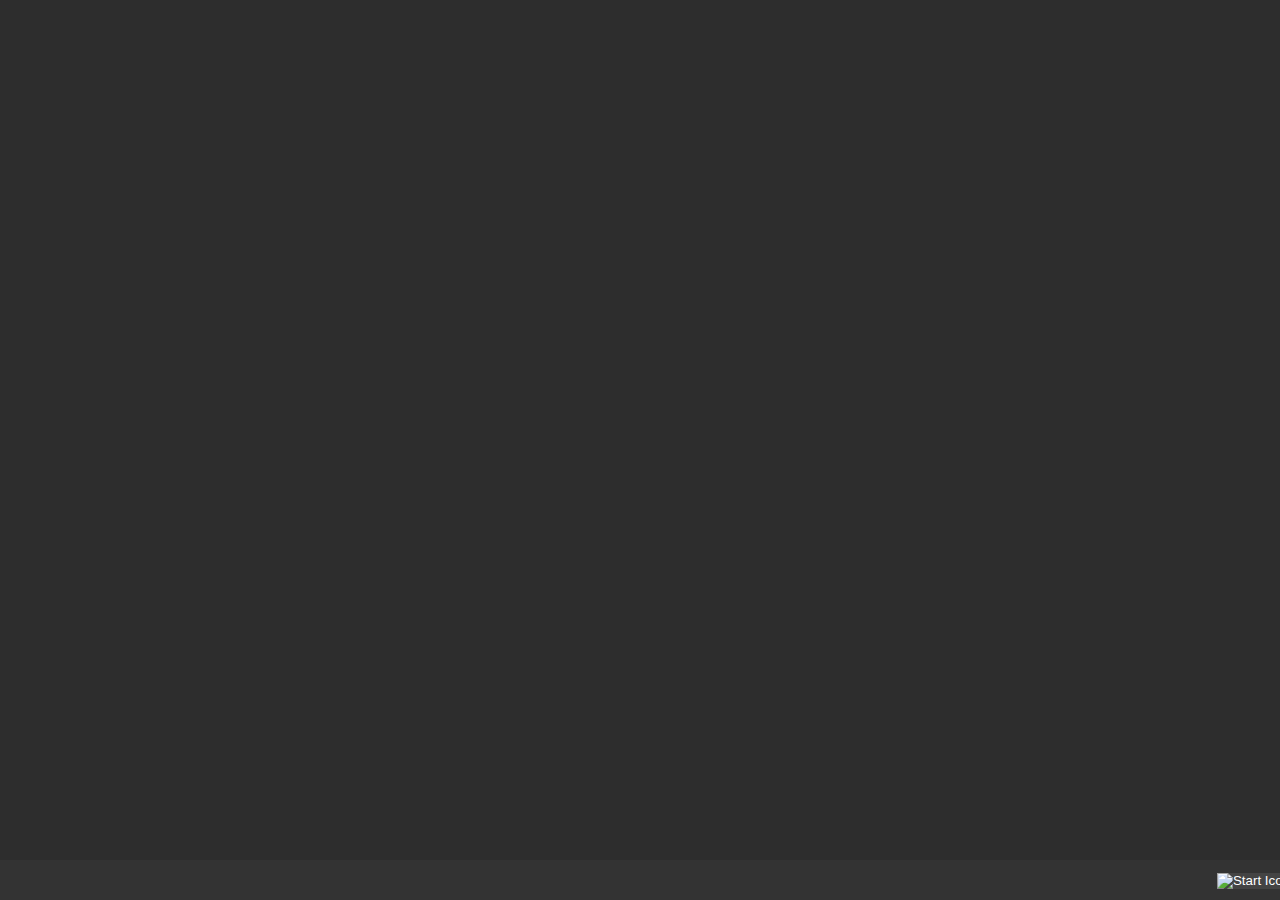
==== index.html @ 70d45258 "Update index.html" ====
<!DOCTYPE html>
<html lang="en">
<head>
  <meta charset="UTF-8">
  <meta name="viewport" content="width=device-width, initial-scale=1.0">
  <title>Virexium Project Prototype</title>
  <style>
    body {
      font-family: Arial, sans-serif;
      margin: 0;
      padding: 0;
      background-color: #2d2d2d;
    }

    #taskbar {
      position: fixed;
      bottom: 0;
      left: 0;
      width: 100%;
      background-color: #333;
      height: 40px;
      display: flex;
      justify-content: flex-end;
      align-items: center;
      padding: 0 10px;
    }

    #taskbar button {
      background-color: #444;
      color: white;
      padding: 8px;
      border: none;
      cursor: pointer;
    }

    #taskbar button:hover {
      background-color: #555;
    }

    #taskbar-right button {
      padding: 0;
    }

    #taskbar-right img {
      width: 24px;
      height: 24px;
    }

    .start-menu {
      position: fixed;
      bottom: 50px;
      right: 10px;
      background-color: #444;
      border: 1px solid #222;
      width: 150px;
      padding: 10px;
      z-index: 999;
      border-radius: 5px;
    }

    .start-menu ul {
      list-style: none;
      padding: 0;
      margin: 0;
    }

    .start-menu li {
      margin-bottom: 10px;
    }

    .start-menu li button {
      background-color: #333;
      color: white;
      border: none;
      width: 100%;
      padding: 10px;
      cursor: pointer;
    }

    .start-menu li button:hover {
      background-color: #555;
    }

    .window {
      width: 400px;
      height: 300px;
      background-color: white;
      border: 2px solid #333;
      position: absolute;
      top: 100px;
      left: 50%;
      transform: translateX(-50%);
      box-shadow: 0px 0px 10px rgba(0, 0, 0, 0.2);
    }

    .window-header {
      background-color: #444;
      color: white;
      padding: 10px;
      cursor: move;
      display: flex;
      justify-content: space-between;
      align-items: center;
    }

    .window-content {
      padding: 10px;
      overflow-y: auto;
    }

    .close-btn {
      background: none;
      color: white;
      border: none;
      cursor: pointer;
    }

    .close-btn:hover {
      color: red;
    }
  </style>
</head>
<body>
  <div id="taskbar">
    <div id="taskbar-left">
      <!-- Empty, the start button is now on the right -->
    </div>
    <div id="taskbar-right">
      <button id="startBtn">
        <img src="your-imgur-link-here" alt="Start Icon" id="startIcon">
      </button>
    </div>
  </div>
  
  <div id="startMenu" class="start-menu" style="display: none;">
    <ul>
      <li><button id="openTaskManager">Task Manager</button></li>
    </ul>
  </div>
  
  <div id="taskManager" class="window" style="display: none;">
    <div class="window-header">
      <span>Task Manager</span>
      <button class="close-btn" onclick="closeWindow('taskManager')">X</button>
    </div>
    <div class="window-content">
      <h3>Active Services</h3>
      <ul id="servicesList">
        <!-- Services will be populated here -->
      </ul>
      <h3>Cookies</h3>
      <ul id="cookiesList">
        <!-- Cookies will be populated here -->
      </ul>
    </div>
  </div>
  
  <script>
    // Open Start Menu when clicking the start button
    document.getElementById('startBtn').addEventListener('click', () => {
      const startMenu = document.getElementById('startMenu');
      startMenu.style.display = startMenu.style.display === 'block' ? 'none' : 'block';
    });

    // Close Start Menu when clicking outside of it
    window.addEventListener('click', (e) => {
      const startMenu = document.getElementById('startMenu');
      if (!e.target.closest('#startMenu') && !e.target.closest('#startBtn')) {
        startMenu.style.display = 'none';
      }
    });

    // Open Task Manager when clicking the Task Manager button in Start Menu
    document.getElementById('openTaskManager').addEventListener('click', () => {
      openTaskManager();
      document.getElementById('startMenu').style.display = 'none'; // Close Start Menu
    });

    // Open Task Manager window
    function openTaskManager() {
      document.getElementById('taskManager').style.display = 'block';
      displayServices();
      displayCookies();
    }

    // Close window function
    function closeWindow(id) {
      document.getElementById(id).style.display = 'none';
    }

    // Display fake active services
    function displayServices() {
      const services = [
        'Service 1 - Running',
        'Service 2 - Stopped',
        'Service 3 - Running'
      ];

      const servicesList = document.getElementById('servicesList');
      servicesList.innerHTML = ''; // Clear existing list

      services.forEach(service => {
        const listItem = document.createElement('li');
        listItem.textContent = service;
        servicesList.appendChild(listItem);
      });
    }

    // Display cookies from browser
    function displayCookies() {
      const cookies = document.cookie.split(';').map(cookie => cookie.trim());
      const cookiesList = document.getElementById('cookiesList');
      cookiesList.innerHTML = ''; // Clear existing list

      if (cookies.length === 0 || cookies[0] === '') {
        cookiesList.innerHTML = '<li>No cookies found</li>';
      } else {
        cookies.forEach(cookie => {
          const listItem = document.createElement('li');
          listItem.textContent = cookie;
          cookiesList.appendChild(listItem);
        });
      }
    }

    // Changeable start button icon (from imgur)
    document.getElementById('startBtn').innerHTML = `
      <img src="your-imgur-link-here" alt="Start Icon" id="startIcon">
    `;
  </script>
</body>
</html>
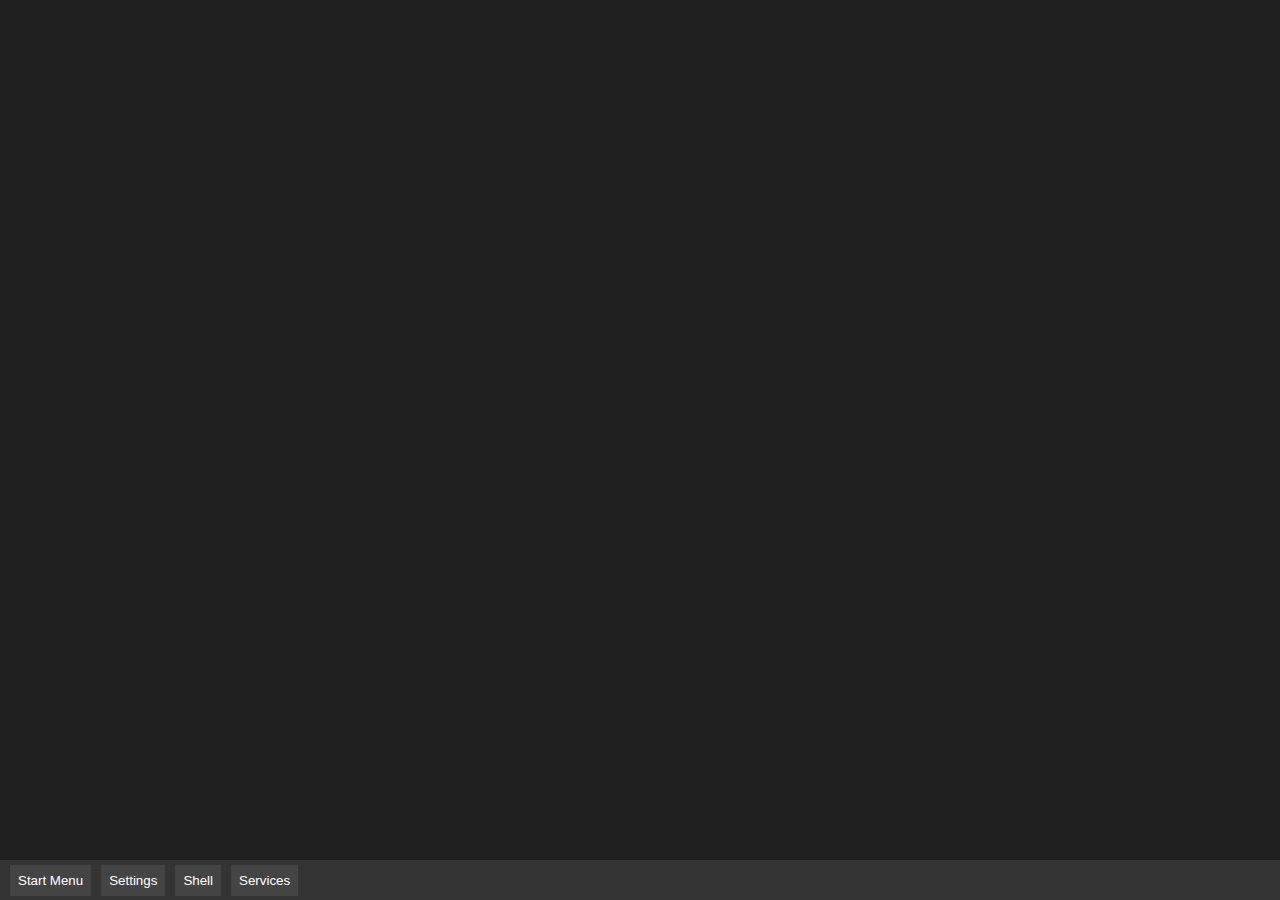
==== commit ea3e89b2: "Update index.html" ====
--- a/index.html
+++ b/index.html
@@ -9,7 +9,8 @@
       font-family: Arial, sans-serif;
       margin: 0;
       padding: 0;
-      background-color: #2d2d2d;
+      background-color: #1e1e1e;
+      color: white;
     }
 
     #taskbar {
@@ -17,10 +18,10 @@
       bottom: 0;
       left: 0;
       width: 100%;
+      height: 40px;
       background-color: #333;
-      height: 40px;
       display: flex;
-      justify-content: flex-end;
+      justify-content: flex-start;
       align-items: center;
       padding: 0 10px;
     }
@@ -30,6 +31,7 @@
       color: white;
       padding: 8px;
       border: none;
+      margin-right: 10px;
       cursor: pointer;
     }
 
@@ -37,47 +39,37 @@
       background-color: #555;
     }
 
-    #taskbar-right button {
-      padding: 0;
-    }
-
-    #taskbar-right img {
-      width: 24px;
-      height: 24px;
-    }
-
-    .start-menu {
-      position: fixed;
+    #startMenu {
+      display: none;
+      position: absolute;
       bottom: 50px;
-      right: 10px;
-      background-color: #444;
-      border: 1px solid #222;
+      left: 10px;
+      background-color: #444;
+      padding: 10px;
+      border-radius: 5px;
       width: 150px;
-      padding: 10px;
-      z-index: 999;
-      border-radius: 5px;
-    }
-
-    .start-menu ul {
+    }
+
+    #startMenu ul {
       list-style: none;
       padding: 0;
       margin: 0;
     }
 
-    .start-menu li {
+    #startMenu li {
       margin-bottom: 10px;
     }
 
-    .start-menu li button {
+    #startMenu li button {
       background-color: #333;
       color: white;
       border: none;
+      padding: 8px;
       width: 100%;
-      padding: 10px;
-      cursor: pointer;
-    }
-
-    .start-menu li button:hover {
+      cursor: pointer;
+    }
+
+    #startMenu li button:hover {
       background-color: #555;
     }
 
@@ -85,12 +77,14 @@
       width: 400px;
       height: 300px;
       background-color: white;
-      border: 2px solid #333;
-      position: absolute;
+      color: black;
+      position: fixed;
       top: 100px;
       left: 50%;
       transform: translateX(-50%);
       box-shadow: 0px 0px 10px rgba(0, 0, 0, 0.2);
+      border-radius: 5px;
+      display: none;
     }
 
     .window-header {
@@ -118,115 +112,170 @@
     .close-btn:hover {
       color: red;
     }
+
+    .settings-btn {
+      display: none;
+    }
+
+    .window input, .window select {
+      width: 100%;
+      padding: 8px;
+      margin: 8px 0;
+      border-radius: 5px;
+      border: 1px solid #ccc;
+    }
+
+    .window button {
+      padding: 8px;
+      margin: 8px 0;
+      border: none;
+      background-color: #444;
+      color: white;
+      cursor: pointer;
+    }
+
+    .window button:hover {
+      background-color: #555;
+    }
   </style>
 </head>
 <body>
   <div id="taskbar">
-    <div id="taskbar-left">
-      <!-- Empty, the start button is now on the right -->
-    </div>
-    <div id="taskbar-right">
-      <button id="startBtn">
-        <img src="your-imgur-link-here" alt="Start Icon" id="startIcon">
-      </button>
-    </div>
-  </div>
-  
-  <div id="startMenu" class="start-menu" style="display: none;">
+    <button id="startBtn">Start Menu</button>
+    <button id="settingsBtn">Settings</button>
+    <button id="shellBtn">Shell</button>
+    <button id="servicesBtn">Services</button>
+  </div>
+
+  <!-- Start Menu -->
+  <div id="startMenu">
     <ul>
       <li><button id="openTaskManager">Task Manager</button></li>
     </ul>
   </div>
-  
-  <div id="taskManager" class="window" style="display: none;">
+
+  <!-- Settings App -->
+  <div id="settingsWindow" class="window">
     <div class="window-header">
-      <span>Task Manager</span>
-      <button class="close-btn" onclick="closeWindow('taskManager')">X</button>
+      <span>Settings</span>
+      <button class="close-btn" onclick="closeWindow('settingsWindow')">X</button>
+    </div>
+    <div class="window-content">
+      <h3>Background Change</h3>
+      <input type="color" id="bgColor" onchange="changeBackgroundColor()">
+      <h3>Change Tab Name</h3>
+      <input type="text" id="tabName" placeholder="New Tab Name" onchange="changeTabName()">
+      <h3>Cookies Management</h3>
+      <button onclick="showCookies()">Show Cookies</button>
+    </div>
+  </div>
+
+  <!-- Shell App -->
+  <div id="shellWindow" class="window">
+    <div class="window-header">
+      <span>Shell</span>
+      <button class="close-btn" onclick="closeWindow('shellWindow')">X</button>
+    </div>
+    <div class="window-content">
+      <h3>Shell Command</h3>
+      <textarea id="shellInput" rows="5" placeholder="Enter command..."></textarea>
+      <button onclick="executeShellCommand()">Execute</button>
+      <pre id="shellOutput"></pre>
+    </div>
+  </div>
+
+  <!-- Services App -->
+  <div id="servicesWindow" class="window">
+    <div class="window-header">
+      <span>Services</span>
+      <button class="close-btn" onclick="closeWindow('servicesWindow')">X</button>
     </div>
     <div class="window-content">
       <h3>Active Services</h3>
       <ul id="servicesList">
-        <!-- Services will be populated here -->
+        <!-- Services will be added here -->
       </ul>
-      <h3>Cookies</h3>
-      <ul id="cookiesList">
-        <!-- Cookies will be populated here -->
-      </ul>
-    </div>
-  </div>
-  
+    </div>
+  </div>
+
   <script>
-    // Open Start Menu when clicking the start button
+    // Start Menu
     document.getElementById('startBtn').addEventListener('click', () => {
       const startMenu = document.getElementById('startMenu');
       startMenu.style.display = startMenu.style.display === 'block' ? 'none' : 'block';
     });
 
-    // Close Start Menu when clicking outside of it
-    window.addEventListener('click', (e) => {
-      const startMenu = document.getElementById('startMenu');
-      if (!e.target.closest('#startMenu') && !e.target.closest('#startBtn')) {
-        startMenu.style.display = 'none';
-      }
-    });
-
-    // Open Task Manager when clicking the Task Manager button in Start Menu
-    document.getElementById('openTaskManager').addEventListener('click', () => {
-      openTaskManager();
-      document.getElementById('startMenu').style.display = 'none'; // Close Start Menu
-    });
-
-    // Open Task Manager window
-    function openTaskManager() {
-      document.getElementById('taskManager').style.display = 'block';
+    // Open Settings App
+    document.getElementById('settingsBtn').addEventListener('click', () => {
+      openWindow('settingsWindow');
+    });
+
+    // Open Shell App
+    document.getElementById('shellBtn').addEventListener('click', () => {
+      openWindow('shellWindow');
+    });
+
+    // Open Services App
+    document.getElementById('servicesBtn').addEventListener('click', () => {
+      openWindow('servicesWindow');
       displayServices();
-      displayCookies();
-    }
-
-    // Close window function
+    });
+
+    // Open Window
+    function openWindow(id) {
+      document.getElementById(id).style.display = 'block';
+    }
+
+    // Close Window
     function closeWindow(id) {
       document.getElementById(id).style.display = 'none';
     }
 
-    // Display fake active services
+    // Background Color Change
+    function changeBackgroundColor() {
+      const color = document.getElementById('bgColor').value;
+      document.body.style.backgroundColor = color;
+    }
+
+    // Tab Name Change
+    function changeTabName() {
+      const newName = document.getElementById('tabName').value;
+      document.title = newName;
+    }
+
+    // Show Cookies
+    function showCookies() {
+      alert(document.cookie);
+    }
+
+    // Shell Command Execution
+    function executeShellCommand() {
+      const command = document.getElementById('shellInput').value;
+      const output = document.getElementById('shellOutput');
+      
+      // Simple shell simulation
+      if (command.toLowerCase() === 'echo hello') {
+        output.textContent = 'Hello, world!';
+      } else {
+        output.textContent = `Command not recognized: ${command}`;
+      }
+    }
+
+    // Services
     function displayServices() {
+      const servicesList = document.getElementById('servicesList');
       const services = [
         'Service 1 - Running',
         'Service 2 - Stopped',
         'Service 3 - Running'
       ];
 
-      const servicesList = document.getElementById('servicesList');
-      servicesList.innerHTML = ''; // Clear existing list
-
       services.forEach(service => {
         const listItem = document.createElement('li');
         listItem.textContent = service;
         servicesList.appendChild(listItem);
       });
     }
-
-    // Display cookies from browser
-    function displayCookies() {
-      const cookies = document.cookie.split(';').map(cookie => cookie.trim());
-      const cookiesList = document.getElementById('cookiesList');
-      cookiesList.innerHTML = ''; // Clear existing list
-
-      if (cookies.length === 0 || cookies[0] === '') {
-        cookiesList.innerHTML = '<li>No cookies found</li>';
-      } else {
-        cookies.forEach(cookie => {
-          const listItem = document.createElement('li');
-          listItem.textContent = cookie;
-          cookiesList.appendChild(listItem);
-        });
-      }
-    }
-
-    // Changeable start button icon (from imgur)
-    document.getElementById('startBtn').innerHTML = `
-      <img src="your-imgur-link-here" alt="Start Icon" id="startIcon">
-    `;
   </script>
 </body>
 </html>
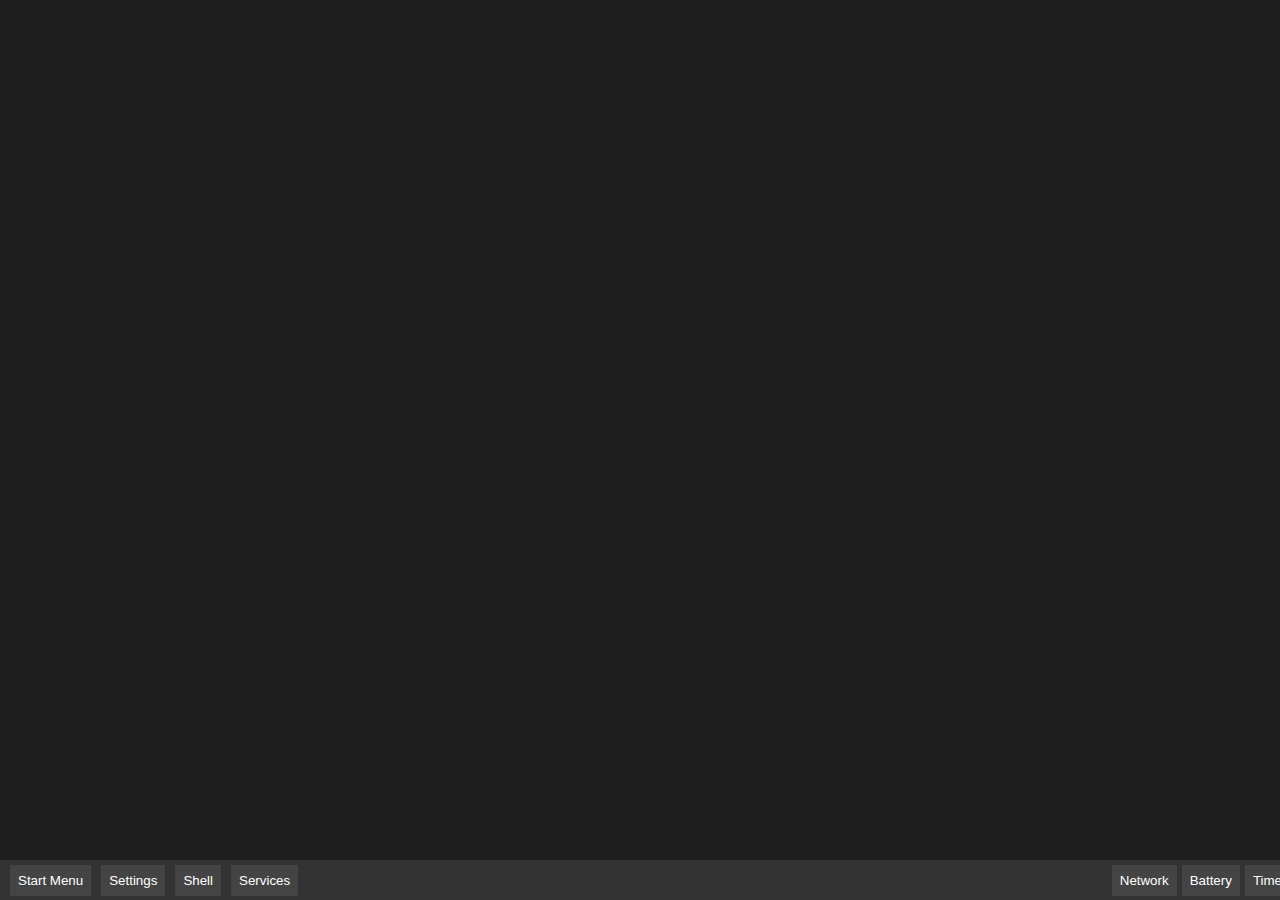
==== commit 641cd6b5: "Update index.html" ====
--- a/index.html
+++ b/index.html
@@ -11,6 +11,7 @@
       padding: 0;
       background-color: #1e1e1e;
       color: white;
+      overflow: hidden;
     }
 
     #taskbar {
@@ -21,9 +22,10 @@
       height: 40px;
       background-color: #333;
       display: flex;
-      justify-content: flex-start;
+      justify-content: space-between;
       align-items: center;
       padding: 0 10px;
+      z-index: 100;
     }
 
     #taskbar button {
@@ -31,12 +33,21 @@
       color: white;
       padding: 8px;
       border: none;
-      margin-right: 10px;
       cursor: pointer;
     }
 
     #taskbar button:hover {
       background-color: #555;
+    }
+
+    .taskbar-buttons {
+      display: flex;
+      gap: 10px;
+    }
+
+    .system-tray {
+      display: flex;
+      gap: 5px;
     }
 
     #startMenu {
@@ -47,7 +58,7 @@
       background-color: #444;
       padding: 10px;
       border-radius: 5px;
-      width: 150px;
+      width: 200px;
     }
 
     #startMenu ul {
@@ -117,7 +128,7 @@
       display: none;
     }
 
-    .window input, .window select {
+    .window input, .window select, .window textarea {
       width: 100%;
       padding: 8px;
       margin: 8px 0;
@@ -137,20 +148,73 @@
     .window button:hover {
       background-color: #555;
     }
+
+    #settingsWindow {
+      width: 500px;
+      height: 500px;
+      overflow-y: auto;
+      display: none;
+    }
+
+    #settingsWindow h3 {
+      margin-top: 20px;
+    }
+
+    #settingsWindow input {
+      width: 70%;
+    }
+
+    .scrollable {
+      height: 400px;
+      overflow-y: scroll;
+    }
+
+    .taskbar-button {
+      background-color: #444;
+      color: white;
+      padding: 10px;
+      border: none;
+      cursor: pointer;
+    }
+
+    .taskbar-button:hover {
+      background-color: #555;
+    }
   </style>
 </head>
 <body>
   <div id="taskbar">
-    <button id="startBtn">Start Menu</button>
-    <button id="settingsBtn">Settings</button>
-    <button id="shellBtn">Shell</button>
-    <button id="servicesBtn">Services</button>
+    <div class="taskbar-buttons">
+      <button id="startBtn">Start Menu</button>
+      <button id="settingsBtn">Settings</button>
+      <button id="shellBtn">Shell</button>
+      <button id="servicesBtn">Services</button>
+    </div>
+    <div class="system-tray">
+      <button id="networkBtn">Network</button>
+      <button id="batteryBtn">Battery</button>
+      <button id="clockBtn">Time</button>
+    </div>
   </div>
 
   <!-- Start Menu -->
   <div id="startMenu">
     <ul>
       <li><button id="openTaskManager">Task Manager</button></li>
+      <li><button id="openCalculator">Calculator</button></li>
+      <li><button id="openNotepad">Notepad</button></li>
+      <li><button id="openBrowser">Browser</button></li>
+      <li><button id="openExplorer">Explorer</button></li>
+      <li><button id="openTextEditor">Text Editor</button></li>
+      <li><button id="openMediaPlayer">Media Player</button></li>
+      <li><button id="openFileManager">File Manager</button></li>
+      <li><button id="openControlPanel">Control Panel</button></li>
+      <li><button id="openTerminal">Terminal</button></li>
+      <li><button id="openNotes">Notes</button></li>
+      <li><button id="openCalendar">Calendar</button></li>
+      <li><button id="openContacts">Contacts</button></li>
+      <li><button id="openTaskScheduler">Task Scheduler</button></li>
+      <li><button id="openHelp">Help</button></li>
     </ul>
   </div>
 
@@ -160,13 +224,21 @@
       <span>Settings</span>
       <button class="close-btn" onclick="closeWindow('settingsWindow')">X</button>
     </div>
-    <div class="window-content">
+    <div class="window-content scrollable">
       <h3>Background Change</h3>
       <input type="color" id="bgColor" onchange="changeBackgroundColor()">
       <h3>Change Tab Name</h3>
       <input type="text" id="tabName" placeholder="New Tab Name" onchange="changeTabName()">
-      <h3>Cookies Management</h3>
-      <button onclick="showCookies()">Show Cookies</button>
+      <h3>Font Size</h3>
+      <select id="fontSize" onchange="changeFontSize()">
+        <option value="14px">14px</option>
+        <option value="16px">16px</option>
+        <option value="18px">18px</option>
+        <option value="20px">20px</option>
+        <option value="22px">22px</option>
+      </select>
+      <h3>System Theme</h3>
+      <button onclick="changeTheme()">Switch to Dark Mode</button>
     </div>
   </div>
 
@@ -221,6 +293,23 @@
       displayServices();
     });
 
+    // Open Other Apps
+    document.getElementById('openTaskManager').addEventListener('click', () => {
+      alert('Task Manager is opening...');
+    });
+    document.getElementById('openCalculator').addEventListener('click', () => {
+      alert('Calculator is opening...');
+    });
+    document.getElementById('openNotepad').addEventListener('click', () => {
+      alert('Notepad is opening...');
+    });
+    document.getElementById('openBrowser').addEventListener('click', () => {
+      alert('Browser is opening...');
+    });
+    document.getElementById('openExplorer').addEventListener('click', () => {
+      alert('Explorer is opening...');
+    });
+
     // Open Window
     function openWindow(id) {
       document.getElementById(id).style.display = 'block';
@@ -243,9 +332,16 @@
       document.title = newName;
     }
 
-    // Show Cookies
-    function showCookies() {
-      alert(document.cookie);
+    // Change Font Size
+    function changeFontSize() {
+      const fontSize = document.getElementById('fontSize').value;
+      document.body.style.fontSize = fontSize;
+    }
+
+    // Change Theme
+    function changeTheme() {
+      document.body.style.backgroundColor = '#222';
+      document.body.style.color = '#ccc';
     }
 
     // Shell Command Execution
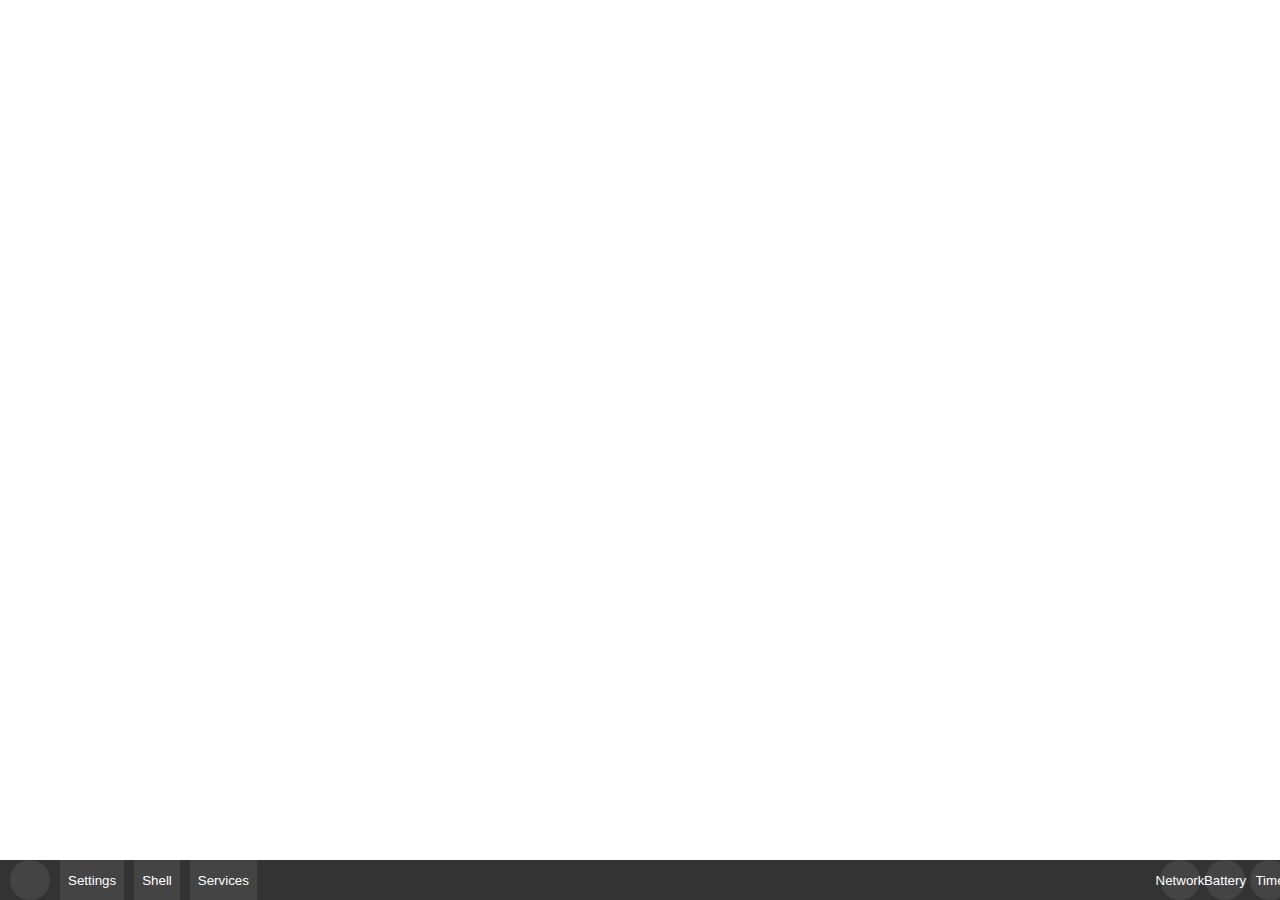
==== commit c0cabe5b: "Update index.html" ====
--- a/index.html
+++ b/index.html
@@ -9,7 +9,8 @@
       font-family: Arial, sans-serif;
       margin: 0;
       padding: 0;
-      background-color: #1e1e1e;
+      background-image: url('https://i.imgur.com/your-image-link.jpg');
+      background-size: cover;
       color: white;
       overflow: hidden;
     }
@@ -34,6 +35,8 @@
       padding: 8px;
       border: none;
       cursor: pointer;
+      display: flex;
+      align-items: center;
     }
 
     #taskbar button:hover {
@@ -180,12 +183,34 @@
     .taskbar-button:hover {
       background-color: #555;
     }
+
+    #startBtn {
+      background-image: url('https://i.imgur.com/your-icon-link.png');
+      background-size: cover;
+      width: 40px;
+      height: 40px;
+      border-radius: 50%;
+      background-color: transparent;
+      border: none;
+      cursor: pointer;
+    }
+
+    /* Taskbar Right Buttons */
+    .system-tray button {
+      width: 40px;
+      height: 40px;
+      border-radius: 50%;
+      background-color: #555;
+      display: flex;
+      align-items: center;
+      justify-content: center;
+    }
   </style>
 </head>
 <body>
   <div id="taskbar">
     <div class="taskbar-buttons">
-      <button id="startBtn">Start Menu</button>
+      <button id="startBtn"></button>
       <button id="settingsBtn">Settings</button>
       <button id="shellBtn">Shell</button>
       <button id="servicesBtn">Services</button>
@@ -249,129 +274,177 @@
       <button class="close-btn" onclick="closeWindow('shellWindow')">X</button>
     </div>
     <div class="window-content">
-      <h3>Shell Command</h3>
-      <textarea id="shellInput" rows="5" placeholder="Enter command..."></textarea>
-      <button onclick="executeShellCommand()">Execute</button>
-      <pre id="shellOutput"></pre>
-    </div>
-  </div>
-
-  <!-- Services App -->
-  <div id="servicesWindow" class="window">
+      <input type="text" placeholder="Type a command..." id="shellInput">
+      <div id="shellOutput"></div>
+    </div>
+  </div>
+
+  <!-- Task Manager App -->
+  <div id="taskManagerWindow" class="window">
     <div class="window-header">
-      <span>Services</span>
-      <button class="close-btn" onclick="closeWindow('servicesWindow')">X</button>
+      <span>Task Manager</span>
+      <button class="close-btn" onclick="closeWindow('taskManagerWindow')">X</button>
     </div>
     <div class="window-content">
-      <h3>Active Services</h3>
-      <ul id="servicesList">
-        <!-- Services will be added here -->
+      <h3>Running Apps:</h3>
+      <ul id="taskList">
+        <!-- Task List will appear here -->
       </ul>
     </div>
   </div>
 
+  <!-- Calculator App -->
+  <div id="calculatorWindow" class="window">
+    <div class="window-header">
+      <span>Calculator</span>
+      <button class="close-btn" onclick="closeWindow('calculatorWindow')">X</button>
+    </div>
+    <div class="window-content">
+      <input type="text" id="calcDisplay" disabled>
+      <div>
+        <button onclick="calcButton('7')">7</button>
+        <button onclick="calcButton('8')">8</button>
+        <button onclick="calcButton('9')">9</button>
+        <button onclick="calcButton('/')">/</button>
+      </div>
+      <div>
+        <button onclick="calcButton('4')">4</button>
+        <button onclick="calcButton('5')">5</button>
+        <button onclick="calcButton('6')">6</button>
+        <button onclick="calcButton('*')">*</button>
+      </div>
+      <div>
+        <button onclick="calcButton('1')">1</button>
+        <button onclick="calcButton('2')">2</button>
+        <button onclick="calcButton('3')">3</button>
+        <button onclick="calcButton('-')">-</button>
+      </div>
+      <div>
+        <button onclick="calcButton('0')">0</button>
+        <button onclick="calcButton('.')">.</button>
+        <button onclick="calcButton('+')">+</button>
+        <button onclick="calculate()">=</button>
+      </div>
+    </div>
+  </div>
+
   <script>
-    // Start Menu
-    document.getElementById('startBtn').addEventListener('click', () => {
-      const startMenu = document.getElementById('startMenu');
-      startMenu.style.display = startMenu.style.display === 'block' ? 'none' : 'block';
-    });
-
-    // Open Settings App
-    document.getElementById('settingsBtn').addEventListener('click', () => {
-      openWindow('settingsWindow');
-    });
-
-    // Open Shell App
-    document.getElementById('shellBtn').addEventListener('click', () => {
-      openWindow('shellWindow');
-    });
-
-    // Open Services App
-    document.getElementById('servicesBtn').addEventListener('click', () => {
-      openWindow('servicesWindow');
-      displayServices();
-    });
-
-    // Open Other Apps
-    document.getElementById('openTaskManager').addEventListener('click', () => {
-      alert('Task Manager is opening...');
-    });
-    document.getElementById('openCalculator').addEventListener('click', () => {
-      alert('Calculator is opening...');
-    });
-    document.getElementById('openNotepad').addEventListener('click', () => {
-      alert('Notepad is opening...');
-    });
-    document.getElementById('openBrowser').addEventListener('click', () => {
-      alert('Browser is opening...');
-    });
-    document.getElementById('openExplorer').addEventListener('click', () => {
-      alert('Explorer is opening...');
-    });
-
-    // Open Window
+    // Add your JavaScript functions here
+    let currentWindow = null;
+    let calcHistory = "";
+    
     function openWindow(id) {
-      document.getElementById(id).style.display = 'block';
-    }
-
-    // Close Window
+      if (currentWindow) {
+        closeWindow(currentWindow);
+      }
+      currentWindow = id;
+      document.getElementById(id).style.display = "block";
+    }
+
     function closeWindow(id) {
-      document.getElementById(id).style.display = 'none';
-    }
-
-    // Background Color Change
+      document.getElementById(id).style.display = "none";
+    }
+
+    function openTaskManager() {
+      openWindow('taskManagerWindow');
+      document.getElementById('taskList').innerHTML = "<li>Example Task 1</li><li>Example Task 2</li>";
+    }
+
+    function openCalculator() {
+      openWindow('calculatorWindow');
+    }
+
+    function calcButton(value) {
+      calcHistory += value;
+      document.getElementById('calcDisplay').value = calcHistory;
+    }
+
+    function calculate() {
+      try {
+        calcHistory = eval(calcHistory).toString();
+        document.getElementById('calcDisplay').value = calcHistory;
+      } catch (error) {
+        document.getElementById('calcDisplay').value = "Error";
+      }
+    }
+
+    function openNotepad() {
+      openWindow('notepadWindow');
+    }
+
+    function openExplorer() {
+      openWindow('explorerWindow');
+    }
+
+    function openTextEditor() {
+      openWindow('textEditorWindow');
+    }
+
+    function openMediaPlayer() {
+      openWindow('mediaPlayerWindow');
+    }
+
+    function openFileManager() {
+      openWindow('fileManagerWindow');
+    }
+
+    function openControlPanel() {
+      openWindow('controlPanelWindow');
+    }
+
+    function openTerminal() {
+      openWindow('terminalWindow');
+    }
+
+    function openNotes() {
+      openWindow('notesWindow');
+    }
+
+    function openCalendar() {
+      openWindow('calendarWindow');
+    }
+
+    function openContacts() {
+      openWindow('contactsWindow');
+    }
+
+    function openTaskScheduler() {
+      openWindow('taskSchedulerWindow');
+    }
+
+    function openHelp() {
+      openWindow('helpWindow');
+    }
+
     function changeBackgroundColor() {
       const color = document.getElementById('bgColor').value;
       document.body.style.backgroundColor = color;
     }
 
-    // Tab Name Change
     function changeTabName() {
-      const newName = document.getElementById('tabName').value;
-      document.title = newName;
-    }
-
-    // Change Font Size
+      const name = document.getElementById('tabName').value;
+      document.title = name;
+    }
+
     function changeFontSize() {
-      const fontSize = document.getElementById('fontSize').value;
-      document.body.style.fontSize = fontSize;
-    }
-
-    // Change Theme
+      const size = document.getElementById('fontSize').value;
+      document.body.style.fontSize = size;
+    }
+
     function changeTheme() {
-      document.body.style.backgroundColor = '#222';
-      document.body.style.color = '#ccc';
-    }
-
-    // Shell Command Execution
-    function executeShellCommand() {
-      const command = document.getElementById('shellInput').value;
-      const output = document.getElementById('shellOutput');
-      
-      // Simple shell simulation
-      if (command.toLowerCase() === 'echo hello') {
-        output.textContent = 'Hello, world!';
-      } else {
-        output.textContent = `Command not recognized: ${command}`;
-      }
-    }
-
-    // Services
-    function displayServices() {
-      const servicesList = document.getElementById('servicesList');
-      const services = [
-        'Service 1 - Running',
-        'Service 2 - Stopped',
-        'Service 3 - Running'
-      ];
-
-      services.forEach(service => {
-        const listItem = document.createElement('li');
-        listItem.textContent = service;
-        servicesList.appendChild(listItem);
-      });
-    }
+      document.body.style.backgroundColor = "#222";
+      document.body.style.color = "#ddd";
+    }
+    
+    // Start Menu button actions
+    document.getElementById("startBtn").addEventListener("click", function() {
+      document.getElementById("startMenu").style.display = "block";
+    });
+
+    document.getElementById("openTaskManager").addEventListener("click", openTaskManager);
+    document.getElementById("openCalculator").addEventListener("click", openCalculator);
+
+    // And the rest of the buttons...
   </script>
 </body>
 </html>
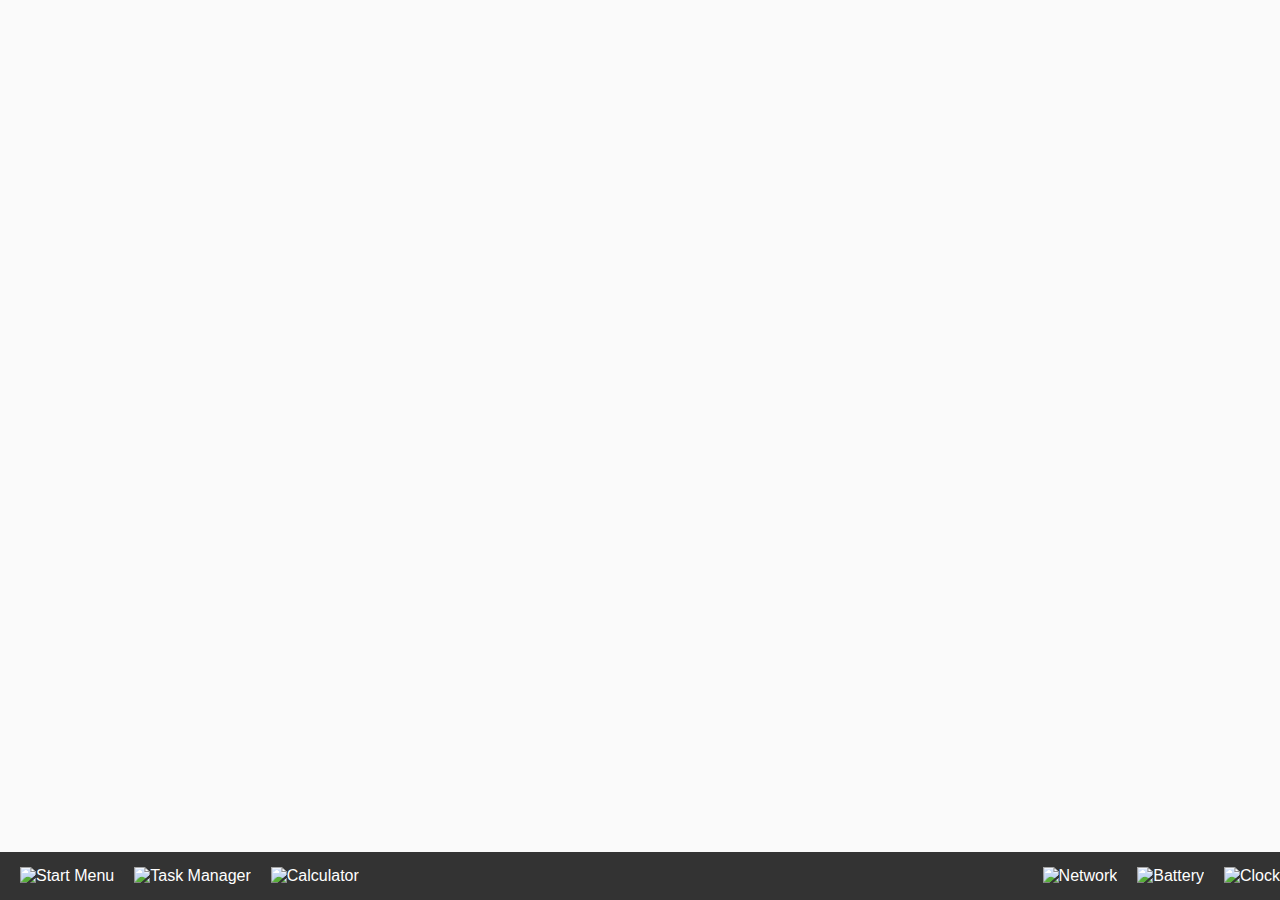
==== commit 182ee772: "Update index.html" ====
--- a/index.html
+++ b/index.html
@@ -3,24 +3,24 @@
 <head>
   <meta charset="UTF-8">
   <meta name="viewport" content="width=device-width, initial-scale=1.0">
-  <title>Virexium Project Prototype</title>
+  <title>ChromeOS Style UI</title>
   <style>
+    /* Global Styles */
     body {
-      font-family: Arial, sans-serif;
       margin: 0;
       padding: 0;
-      background-image: url('https://i.imgur.com/your-image-link.jpg');
-      background-size: cover;
-      color: white;
+      background-color: #fafafa;
+      font-family: Arial, sans-serif;
       overflow: hidden;
     }
 
+    /* Taskbar */
     #taskbar {
       position: fixed;
       bottom: 0;
       left: 0;
       width: 100%;
-      height: 40px;
+      height: 48px;
       background-color: #333;
       display: flex;
       justify-content: space-between;
@@ -29,80 +29,79 @@
       z-index: 100;
     }
 
-    #taskbar button {
-      background-color: #444;
-      color: white;
-      padding: 8px;
-      border: none;
-      cursor: pointer;
+    #taskbar .taskbar-left, #taskbar .taskbar-right {
       display: flex;
       align-items: center;
     }
 
+    #taskbar .taskbar-left button, #taskbar .taskbar-right button {
+      background-color: transparent;
+      border: none;
+      padding: 10px;
+      cursor: pointer;
+      color: white;
+      font-size: 16px;
+    }
+
     #taskbar button:hover {
       background-color: #555;
-    }
-
-    .taskbar-buttons {
-      display: flex;
-      gap: 10px;
-    }
-
-    .system-tray {
-      display: flex;
-      gap: 5px;
-    }
-
+      border-radius: 5px;
+    }
+
+    #taskbar .taskbar-left button img, #taskbar .taskbar-right button img {
+      width: 24px;
+      height: 24px;
+    }
+
+    /* Start Menu */
     #startMenu {
-      display: none;
       position: absolute;
-      bottom: 50px;
+      bottom: 60px;
       left: 10px;
       background-color: #444;
-      padding: 10px;
+      width: 220px;
+      border-radius: 8px;
+      display: none;
+      padding: 10px;
+      z-index: 1000;
+    }
+
+    #startMenu button {
+      background-color: #333;
+      color: white;
+      width: 100%;
+      padding: 12px;
+      border: none;
       border-radius: 5px;
-      width: 200px;
-    }
-
-    #startMenu ul {
-      list-style: none;
-      padding: 0;
-      margin: 0;
-    }
-
-    #startMenu li {
-      margin-bottom: 10px;
-    }
-
-    #startMenu li button {
-      background-color: #333;
-      color: white;
-      border: none;
-      padding: 8px;
-      width: 100%;
       cursor: pointer;
-    }
-
-    #startMenu li button:hover {
+      margin-bottom: 8px;
+      text-align: left;
+    }
+
+    #startMenu button:hover {
       background-color: #555;
     }
 
+    /* Window Styles */
     .window {
       width: 400px;
       height: 300px;
       background-color: white;
       color: black;
-      position: fixed;
-      top: 100px;
+      position: absolute;
+      top: 50px;
       left: 50%;
       transform: translateX(-50%);
-      box-shadow: 0px 0px 10px rgba(0, 0, 0, 0.2);
+      box-shadow: 0px 4px 10px rgba(0, 0, 0, 0.2);
       border-radius: 5px;
       display: none;
+      z-index: 2000;
+      overflow: hidden;
+      display: none;
     }
 
     .window-header {
-      background-color: #444;
+      background-color: #333;
       color: white;
       padding: 10px;
       cursor: move;
@@ -113,6 +112,7 @@
 
     .window-content {
       padding: 10px;
+      height: calc(100% - 40px);
       overflow-y: auto;
     }
 
@@ -127,232 +127,144 @@
       color: red;
     }
 
-    .settings-btn {
-      display: none;
-    }
-
-    .window input, .window select, .window textarea {
-      width: 100%;
-      padding: 8px;
-      margin: 8px 0;
-      border-radius: 5px;
-      border: 1px solid #ccc;
-    }
-
-    .window button {
-      padding: 8px;
-      margin: 8px 0;
-      border: none;
-      background-color: #444;
-      color: white;
-      cursor: pointer;
-    }
-
-    .window button:hover {
-      background-color: #555;
-    }
-
-    #settingsWindow {
-      width: 500px;
-      height: 500px;
-      overflow-y: auto;
-      display: none;
-    }
-
-    #settingsWindow h3 {
-      margin-top: 20px;
-    }
-
-    #settingsWindow input {
-      width: 70%;
-    }
-
-    .scrollable {
-      height: 400px;
-      overflow-y: scroll;
-    }
-
-    .taskbar-button {
-      background-color: #444;
-      color: white;
-      padding: 10px;
-      border: none;
-      cursor: pointer;
-    }
-
-    .taskbar-button:hover {
-      background-color: #555;
-    }
-
-    #startBtn {
-      background-image: url('https://i.imgur.com/your-icon-link.png');
-      background-size: cover;
-      width: 40px;
-      height: 40px;
-      border-radius: 50%;
-      background-color: transparent;
-      border: none;
-      cursor: pointer;
-    }
-
-    /* Taskbar Right Buttons */
-    .system-tray button {
-      width: 40px;
-      height: 40px;
-      border-radius: 50%;
-      background-color: #555;
-      display: flex;
-      align-items: center;
-      justify-content: center;
-    }
+    /* Draggable Windows */
+    .draggable {
+      cursor: move;
+    }
+
+    /* Apps */
+    #taskManagerWindow, #calculatorWindow {
+      width: 300px;
+    }
+
+    /* Icons in Taskbar */
+    .taskbar-left button img {
+      width: 24px;
+      height: 24px;
+    }
+
   </style>
 </head>
 <body>
+
+  <!-- Taskbar -->
   <div id="taskbar">
-    <div class="taskbar-buttons">
-      <button id="startBtn"></button>
-      <button id="settingsBtn">Settings</button>
-      <button id="shellBtn">Shell</button>
-      <button id="servicesBtn">Services</button>
-    </div>
-    <div class="system-tray">
-      <button id="networkBtn">Network</button>
-      <button id="batteryBtn">Battery</button>
-      <button id="clockBtn">Time</button>
+    <div class="taskbar-left">
+      <button id="startBtn"><img src="https://i.imgur.com/your-icon-link.png" alt="Start Menu"></button>
+      <button id="taskManagerBtn"><img src="https://img.icons8.com/ios-filled/50/ffffff/task.png" alt="Task Manager"></button>
+      <button id="calculatorBtn"><img src="https://img.icons8.com/ios-filled/50/ffffff/calculator.png" alt="Calculator"></button>
+    </div>
+    <div class="taskbar-right">
+      <button id="networkBtn"><img src="https://img.icons8.com/ios-filled/50/ffffff/network.png" alt="Network"></button>
+      <button id="batteryBtn"><img src="https://img.icons8.com/ios-filled/50/ffffff/battery.png" alt="Battery"></button>
+      <button id="clockBtn"><img src="https://img.icons8.com/ios-filled/50/ffffff/clock.png" alt="Clock"></button>
     </div>
   </div>
 
   <!-- Start Menu -->
   <div id="startMenu">
-    <ul>
-      <li><button id="openTaskManager">Task Manager</button></li>
-      <li><button id="openCalculator">Calculator</button></li>
-      <li><button id="openNotepad">Notepad</button></li>
-      <li><button id="openBrowser">Browser</button></li>
-      <li><button id="openExplorer">Explorer</button></li>
-      <li><button id="openTextEditor">Text Editor</button></li>
-      <li><button id="openMediaPlayer">Media Player</button></li>
-      <li><button id="openFileManager">File Manager</button></li>
-      <li><button id="openControlPanel">Control Panel</button></li>
-      <li><button id="openTerminal">Terminal</button></li>
-      <li><button id="openNotes">Notes</button></li>
-      <li><button id="openCalendar">Calendar</button></li>
-      <li><button id="openContacts">Contacts</button></li>
-      <li><button id="openTaskScheduler">Task Scheduler</button></li>
-      <li><button id="openHelp">Help</button></li>
-    </ul>
-  </div>
-
-  <!-- Settings App -->
-  <div id="settingsWindow" class="window">
-    <div class="window-header">
-      <span>Settings</span>
-      <button class="close-btn" onclick="closeWindow('settingsWindow')">X</button>
-    </div>
-    <div class="window-content scrollable">
-      <h3>Background Change</h3>
-      <input type="color" id="bgColor" onchange="changeBackgroundColor()">
-      <h3>Change Tab Name</h3>
-      <input type="text" id="tabName" placeholder="New Tab Name" onchange="changeTabName()">
-      <h3>Font Size</h3>
-      <select id="fontSize" onchange="changeFontSize()">
-        <option value="14px">14px</option>
-        <option value="16px">16px</option>
-        <option value="18px">18px</option>
-        <option value="20px">20px</option>
-        <option value="22px">22px</option>
-      </select>
-      <h3>System Theme</h3>
-      <button onclick="changeTheme()">Switch to Dark Mode</button>
-    </div>
-  </div>
-
-  <!-- Shell App -->
-  <div id="shellWindow" class="window">
-    <div class="window-header">
-      <span>Shell</span>
-      <button class="close-btn" onclick="closeWindow('shellWindow')">X</button>
-    </div>
-    <div class="window-content">
-      <input type="text" placeholder="Type a command..." id="shellInput">
-      <div id="shellOutput"></div>
-    </div>
-  </div>
-
-  <!-- Task Manager App -->
+    <button onclick="openWindow('taskManagerWindow')">Task Manager</button>
+    <button onclick="openWindow('calculatorWindow')">Calculator</button>
+    <button onclick="openWindow('settingsWindow')">Settings</button>
+    <!-- Add more buttons for apps here -->
+  </div>
+
+  <!-- Task Manager Window -->
   <div id="taskManagerWindow" class="window">
-    <div class="window-header">
+    <div class="window-header draggable">
       <span>Task Manager</span>
       <button class="close-btn" onclick="closeWindow('taskManagerWindow')">X</button>
     </div>
     <div class="window-content">
-      <h3>Running Apps:</h3>
-      <ul id="taskList">
-        <!-- Task List will appear here -->
+      <ul>
+        <li>Example Task 1</li>
+        <li>Example Task 2</li>
+        <li>Example Task 3</li>
       </ul>
     </div>
   </div>
 
-  <!-- Calculator App -->
+  <!-- Calculator Window -->
   <div id="calculatorWindow" class="window">
-    <div class="window-header">
+    <div class="window-header draggable">
       <span>Calculator</span>
       <button class="close-btn" onclick="closeWindow('calculatorWindow')">X</button>
     </div>
     <div class="window-content">
-      <input type="text" id="calcDisplay" disabled>
-      <div>
-        <button onclick="calcButton('7')">7</button>
-        <button onclick="calcButton('8')">8</button>
-        <button onclick="calcButton('9')">9</button>
-        <button onclick="calcButton('/')">/</button>
-      </div>
-      <div>
-        <button onclick="calcButton('4')">4</button>
-        <button onclick="calcButton('5')">5</button>
-        <button onclick="calcButton('6')">6</button>
-        <button onclick="calcButton('*')">*</button>
-      </div>
-      <div>
-        <button onclick="calcButton('1')">1</button>
-        <button onclick="calcButton('2')">2</button>
-        <button onclick="calcButton('3')">3</button>
-        <button onclick="calcButton('-')">-</button>
-      </div>
-      <div>
-        <button onclick="calcButton('0')">0</button>
-        <button onclick="calcButton('.')">.</button>
-        <button onclick="calcButton('+')">+</button>
-        <button onclick="calculate()">=</button>
-      </div>
+      <input type="text" id="calcDisplay" disabled />
+      <button onclick="calcButton('1')">1</button>
+      <button onclick="calcButton('2')">2</button>
+      <button onclick="calcButton('3')">3</button>
+      <button onclick="calcButton('+')">+</button>
+      <button onclick="calcButton('4')">4</button>
+      <button onclick="calcButton('5')">5</button>
+      <button onclick="calcButton('6')">6</button>
+      <button onclick="calcButton('-')">-</button>
+      <button onclick="calcButton('7')">7</button>
+      <button onclick="calcButton('8')">8</button>
+      <button onclick="calcButton('9')">9</button>
+      <button onclick="calcButton('*')">*</button>
+      <button onclick="calcButton('0')">0</button>
+      <button onclick="calcButton('.')">.</button>
+      <button onclick="calculate()">=</button>
+      <button onclick="calcButton('/')">/</button>
     </div>
   </div>
 
   <script>
-    // Add your JavaScript functions here
-    let currentWindow = null;
+    // Helper Functions for opening and closing windows
+    function openWindow(windowId) {
+      document.getElementById(windowId).style.display = 'block';
+    }
+
+    function closeWindow(windowId) {
+      document.getElementById(windowId).style.display = 'none';
+    }
+
+    // Draggable Window Logic
+    let dragItem = null;
+    const windows = document.querySelectorAll('.window');
+
+    windows.forEach((window) => {
+      const header = window.querySelector('.window-header');
+      header.addEventListener('mousedown', (e) => {
+        dragItem = window;
+        const offsetX = e.clientX - window.getBoundingClientRect().left;
+        const offsetY = e.clientY - window.getBoundingClientRect().top;
+
+        const mouseMoveHandler = (e) => {
+          dragItem.style.left = e.clientX - offsetX + 'px';
+          dragItem.style.top = e.clientY - offsetY + 'px';
+        };
+
+        const mouseUpHandler = () => {
+          document.removeEventListener('mousemove', mouseMoveHandler);
+          document.removeEventListener('mouseup', mouseUpHandler);
+        };
+
+        document.addEventListener('mousemove', mouseMoveHandler);
+        document.addEventListener('mouseup', mouseUpHandler);
+      });
+    });
+
+    // Task Manager Button
+    document.getElementById('taskManagerBtn').addEventListener('click', function() {
+      openWindow('taskManagerWindow');
+    });
+
+    // Calculator Button
+    document.getElementById('calculatorBtn').addEventListener('click', function() {
+      openWindow('calculatorWindow');
+    });
+
+    // Start Button (Menu Toggle)
+    document.getElementById('startBtn').addEventListener('click', function() {
+      const startMenu = document.getElementById('startMenu');
+      startMenu.style.display = startMenu.style.display === 'block' ? 'none' : 'block';
+    });
+
+    // Calculator Logic
     let calcHistory = "";
-    
-    function openWindow(id) {
-      if (currentWindow) {
-        closeWindow(currentWindow);
-      }
-      currentWindow = id;
-      document.getElementById(id).style.display = "block";
-    }
-
-    function closeWindow(id) {
-      document.getElementById(id).style.display = "none";
-    }
-
-    function openTaskManager() {
-      openWindow('taskManagerWindow');
-      document.getElementById('taskList').innerHTML = "<li>Example Task 1</li><li>Example Task 2</li>";
-    }
-
-    function openCalculator() {
-      openWindow('calculatorWindow');
-    }
 
     function calcButton(value) {
       calcHistory += value;
@@ -367,84 +279,6 @@
         document.getElementById('calcDisplay').value = "Error";
       }
     }
-
-    function openNotepad() {
-      openWindow('notepadWindow');
-    }
-
-    function openExplorer() {
-      openWindow('explorerWindow');
-    }
-
-    function openTextEditor() {
-      openWindow('textEditorWindow');
-    }
-
-    function openMediaPlayer() {
-      openWindow('mediaPlayerWindow');
-    }
-
-    function openFileManager() {
-      openWindow('fileManagerWindow');
-    }
-
-    function openControlPanel() {
-      openWindow('controlPanelWindow');
-    }
-
-    function openTerminal() {
-      openWindow('terminalWindow');
-    }
-
-    function openNotes() {
-      openWindow('notesWindow');
-    }
-
-    function openCalendar() {
-      openWindow('calendarWindow');
-    }
-
-    function openContacts() {
-      openWindow('contactsWindow');
-    }
-
-    function openTaskScheduler() {
-      openWindow('taskSchedulerWindow');
-    }
-
-    function openHelp() {
-      openWindow('helpWindow');
-    }
-
-    function changeBackgroundColor() {
-      const color = document.getElementById('bgColor').value;
-      document.body.style.backgroundColor = color;
-    }
-
-    function changeTabName() {
-      const name = document.getElementById('tabName').value;
-      document.title = name;
-    }
-
-    function changeFontSize() {
-      const size = document.getElementById('fontSize').value;
-      document.body.style.fontSize = size;
-    }
-
-    function changeTheme() {
-      document.body.style.backgroundColor = "#222";
-      document.body.style.color = "#ddd";
-    }
-    
-    // Start Menu button actions
-    document.getElementById("startBtn").addEventListener("click", function() {
-      document.getElementById("startMenu").style.display = "block";
-    });
-
-    document.getElementById("openTaskManager").addEventListener("click", openTaskManager);
-    document.getElementById("openCalculator").addEventListener("click", openCalculator);
-
-    // And the rest of the buttons...
   </script>
 </body>
 </html>
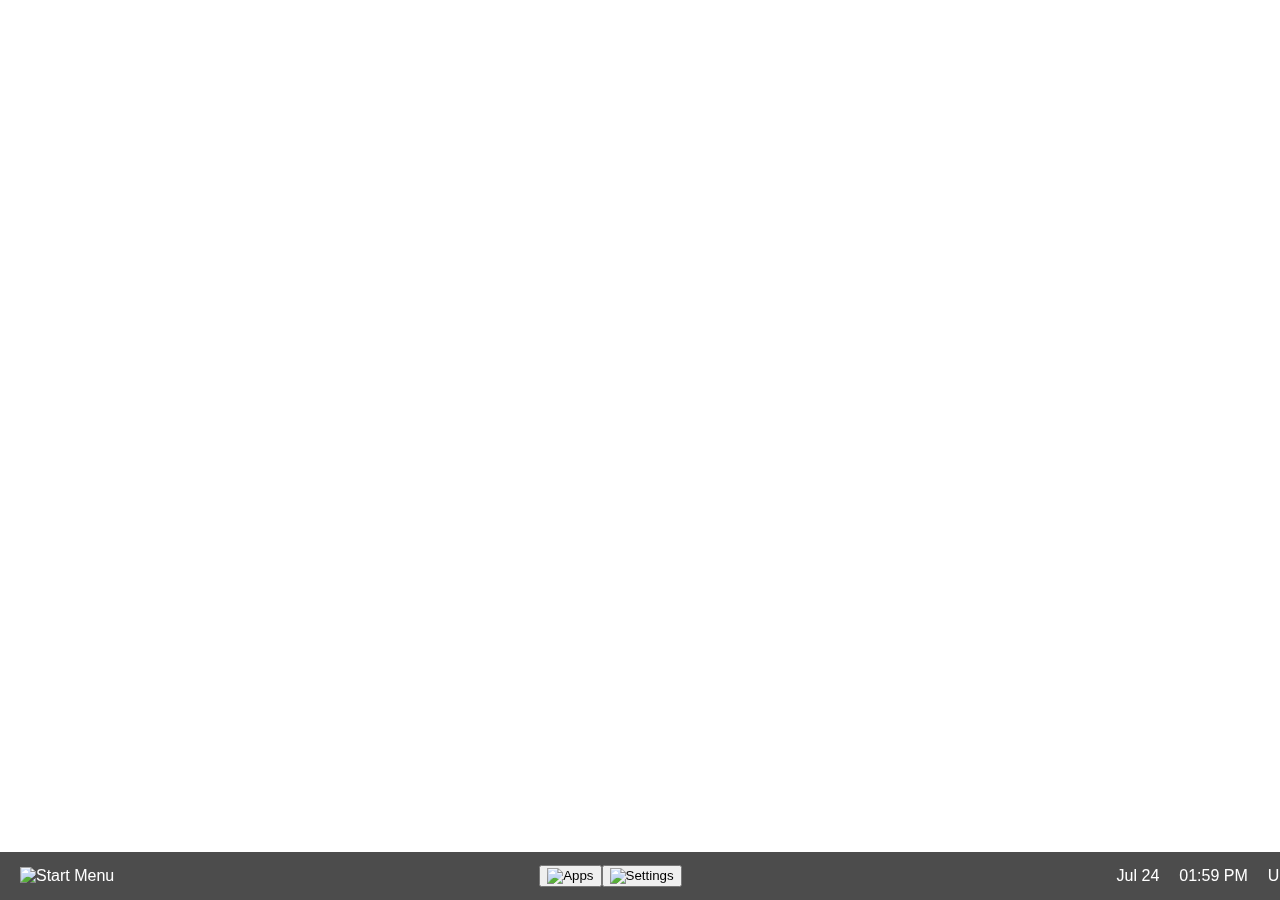
==== commit db198bc8: "Update index.html" ====
--- a/index.html
+++ b/index.html
@@ -3,15 +3,18 @@
 <head>
   <meta charset="UTF-8">
   <meta name="viewport" content="width=device-width, initial-scale=1.0">
-  <title>ChromeOS Style UI</title>
+  <title>Virexium Project</title>
+  <link rel="icon" href="https://i.imgur.com/wWQQWAc.png">
   <style>
     /* Global Styles */
     body {
       margin: 0;
       padding: 0;
-      background-color: #fafafa;
+      background-image: url('https://i.imgur.com/8tcxHWh.jpeg');
+      background-size: cover;
       font-family: Arial, sans-serif;
       overflow: hidden;
+      color: #fff;
     }
 
     /* Taskbar */
@@ -21,7 +24,7 @@
       left: 0;
       width: 100%;
       height: 48px;
-      background-color: #333;
+      background-color: rgba(0, 0, 0, 0.7);
       display: flex;
       justify-content: space-between;
       align-items: center;
@@ -29,12 +32,31 @@
       z-index: 100;
     }
 
-    #taskbar .taskbar-left, #taskbar .taskbar-right {
-      display: flex;
-      align-items: center;
-    }
-
-    #taskbar .taskbar-left button, #taskbar .taskbar-right button {
+    .taskbar-center {
+      display: flex;
+      justify-content: center;
+      align-items: center;
+    }
+
+    .taskbar-right {
+      display: flex;
+      justify-content: center;
+      align-items: center;
+    }
+
+    .taskbar-left {
+      display: flex;
+      justify-content: center;
+      align-items: center;
+    }
+
+    .taskbar-right div {
+      display: flex;
+      align-items: center;
+      margin-left: 10px;
+    }
+
+    .taskbar-left button, .taskbar-right button {
       background-color: transparent;
       border: none;
       padding: 10px;
@@ -43,38 +65,36 @@
       font-size: 16px;
     }
 
-    #taskbar button:hover {
-      background-color: #555;
-      border-radius: 5px;
-    }
-
-    #taskbar .taskbar-left button img, #taskbar .taskbar-right button img {
+    .taskbar-left button img, .taskbar-right button img {
       width: 24px;
       height: 24px;
     }
 
-    /* Start Menu */
     #startMenu {
       position: absolute;
       bottom: 60px;
-      left: 10px;
+      left: 0;
+      background-color: #333;
+      width: 100%;
+      height: 100%;
+      z-index: 2000;
+      display: none;
+      flex-direction: column;
+      justify-content: flex-start;
+      align-items: center;
+      padding-top: 50px;
+      color: white;
+    }
+
+    #startMenu button {
       background-color: #444;
-      width: 220px;
+      color: white;
+      width: 80%;
+      padding: 15px;
+      border: none;
       border-radius: 8px;
-      display: none;
-      padding: 10px;
-      z-index: 1000;
-    }
-
-    #startMenu button {
-      background-color: #333;
-      color: white;
-      width: 100%;
-      padding: 12px;
-      border: none;
-      border-radius: 5px;
-      cursor: pointer;
-      margin-bottom: 8px;
+      margin-bottom: 10px;
+      cursor: pointer;
       text-align: left;
     }
 
@@ -82,29 +102,26 @@
       background-color: #555;
     }
 
-    /* Window Styles */
     .window {
       width: 400px;
       height: 300px;
-      background-color: white;
-      color: black;
+      background-color: #222;
+      color: #fff;
       position: absolute;
       top: 50px;
       left: 50%;
       transform: translateX(-50%);
-      box-shadow: 0px 4px 10px rgba(0, 0, 0, 0.2);
+      box-shadow: 0px 4px 10px rgba(0, 0, 0, 0.5);
       border-radius: 5px;
       display: none;
-      z-index: 2000;
-      overflow: hidden;
-      display: none;
+      z-index: 10000;
+      padding: 10px;
     }
 
     .window-header {
       background-color: #333;
       color: white;
       padding: 10px;
-      cursor: move;
       display: flex;
       justify-content: space-between;
       align-items: center;
@@ -116,31 +133,104 @@
       overflow-y: auto;
     }
 
-    .close-btn {
+    .close-btn, .minimize-btn {
       background: none;
       color: white;
       border: none;
       cursor: pointer;
     }
 
-    .close-btn:hover {
+    .close-btn:hover, .minimize-btn:hover {
       color: red;
     }
 
-    /* Draggable Windows */
-    .draggable {
-      cursor: move;
-    }
-
-    /* Apps */
-    #taskManagerWindow, #calculatorWindow {
-      width: 300px;
-    }
-
-    /* Icons in Taskbar */
-    .taskbar-left button img {
-      width: 24px;
-      height: 24px;
+    .window-header button {
+      font-size: 16px;
+      background-color: transparent;
+      cursor: pointer;
+      color: white;
+    }
+
+    /* Settings App */
+    #settingsWindow {
+      width: 500px;
+      height: 400px;
+      background-color: #333;
+      color: white;
+      position: absolute;
+      top: 50%;
+      left: 50%;
+      transform: translate(-50%, -50%);
+      box-shadow: 0px 4px 10px rgba(0, 0, 0, 0.5);
+      border-radius: 10px;
+      z-index: 2000;
+      display: none;
+    }
+
+    .settings-header {
+      background-color: #444;
+      color: white;
+      padding: 10px;
+      font-size: 20px;
+      text-align: center;
+      position: relative;
+    }
+
+    .settings-header button {
+      position: absolute;
+      top: 10px;
+      right: 10px;
+      background-color: transparent;
+      border: none;
+      color: white;
+      font-size: 18px;
+      cursor: pointer;
+    }
+
+    .settings-content {
+      padding: 20px;
+    }
+
+    .settings-content input {
+      width: 100%;
+      padding: 10px;
+      margin-bottom: 10px;
+      background-color: #444;
+      color: white;
+      border: 1px solid #555;
+      border-radius: 5px;
+    }
+
+    .settings-content button {
+      width: 100%;
+      padding: 12px;
+      background-color: #555;
+      color: white;
+      border: none;
+      border-radius: 5px;
+      cursor: pointer;
+    }
+
+    .settings-content button:hover {
+      background-color: #666;
+    }
+
+    /* Date/Time & Keyboard Layout */
+    .taskbar-right div span {
+      margin-left: 10px;
+      color: white;
+    }
+
+    .taskbar-right div .date {
+      margin-right: 10px;
+    }
+
+    /* Mobile-like Settings App */
+    .settings-app {
+      display: flex;
+      flex-direction: column;
+      align-items: center;
+      height: 100%;
     }
 
   </style>
@@ -151,27 +241,49 @@
   <div id="taskbar">
     <div class="taskbar-left">
       <button id="startBtn"><img src="https://i.imgur.com/your-icon-link.png" alt="Start Menu"></button>
-      <button id="taskManagerBtn"><img src="https://img.icons8.com/ios-filled/50/ffffff/task.png" alt="Task Manager"></button>
-      <button id="calculatorBtn"><img src="https://img.icons8.com/ios-filled/50/ffffff/calculator.png" alt="Calculator"></button>
+    </div>
+    <div class="taskbar-center">
+      <button><img src="https://img.icons8.com/ios-filled/50/ffffff/app.png" alt="Apps"></button>
+      <button><img src="https://img.icons8.com/ios-filled/50/ffffff/settings.png" alt="Settings"></button>
     </div>
     <div class="taskbar-right">
-      <button id="networkBtn"><img src="https://img.icons8.com/ios-filled/50/ffffff/network.png" alt="Network"></button>
-      <button id="batteryBtn"><img src="https://img.icons8.com/ios-filled/50/ffffff/battery.png" alt="Battery"></button>
-      <button id="clockBtn"><img src="https://img.icons8.com/ios-filled/50/ffffff/clock.png" alt="Clock"></button>
+      <div class="date">
+        <span id="date"></span>
+      </div>
+      <div class="time">
+        <span id="time"></span>
+      </div>
+      <div class="keyboard-layout">
+        <span>US</span>
+      </div>
     </div>
   </div>
 
   <!-- Start Menu -->
   <div id="startMenu">
+    <button onclick="openWindow('settingsWindow')">Settings</button>
     <button onclick="openWindow('taskManagerWindow')">Task Manager</button>
     <button onclick="openWindow('calculatorWindow')">Calculator</button>
-    <button onclick="openWindow('settingsWindow')">Settings</button>
-    <!-- Add more buttons for apps here -->
+    <button onclick="openWindow('notesWindow')">Notes</button>
+    <button onclick="openWindow('fileExplorerWindow')">File Explorer</button>
+  </div>
+
+  <!-- Settings Window -->
+  <div id="settingsWindow" class="window">
+    <div class="settings-header">
+      <span>Settings</span>
+      <button class="close-btn" onclick="closeWindow('settingsWindow')">X</button>
+    </div>
+    <div class="settings-content">
+      <label for="changeTabName">Change Tab Name</label>
+      <input type="text" id="changeTabName" placeholder="New Tab Name">
+      <button onclick="changeTabName()">Change Tab Name</button>
+    </div>
   </div>
 
   <!-- Task Manager Window -->
   <div id="taskManagerWindow" class="window">
-    <div class="window-header draggable">
+    <div class="window-header">
       <span>Task Manager</span>
       <button class="close-btn" onclick="closeWindow('taskManagerWindow')">X</button>
     </div>
@@ -186,7 +298,7 @@
 
   <!-- Calculator Window -->
   <div id="calculatorWindow" class="window">
-    <div class="window-header draggable">
+    <div class="window-header">
       <span>Calculator</span>
       <button class="close-btn" onclick="closeWindow('calculatorWindow')">X</button>
     </div>
@@ -205,80 +317,59 @@
       <button onclick="calcButton('9')">9</button>
       <button onclick="calcButton('*')">*</button>
       <button onclick="calcButton('0')">0</button>
-      <button onclick="calcButton('.')">.</button>
       <button onclick="calculate()">=</button>
       <button onclick="calcButton('/')">/</button>
-    </div>
-  </div>
-
+      <button onclick="calcButton('.')">.</button>
+      <button onclick="calcButton('C')">C</button>
+    </div>
+  </div>
+
+  <!-- JavaScript -->
   <script>
-    // Helper Functions for opening and closing windows
     function openWindow(windowId) {
       document.getElementById(windowId).style.display = 'block';
+      document.getElementById('startMenu').style.display = 'none';
     }
 
     function closeWindow(windowId) {
       document.getElementById(windowId).style.display = 'none';
     }
 
-    // Draggable Window Logic
-    let dragItem = null;
-    const windows = document.querySelectorAll('.window');
-
-    windows.forEach((window) => {
-      const header = window.querySelector('.window-header');
-      header.addEventListener('mousedown', (e) => {
-        dragItem = window;
-        const offsetX = e.clientX - window.getBoundingClientRect().left;
-        const offsetY = e.clientY - window.getBoundingClientRect().top;
-
-        const mouseMoveHandler = (e) => {
-          dragItem.style.left = e.clientX - offsetX + 'px';
-          dragItem.style.top = e.clientY - offsetY + 'px';
-        };
-
-        const mouseUpHandler = () => {
-          document.removeEventListener('mousemove', mouseMoveHandler);
-          document.removeEventListener('mouseup', mouseUpHandler);
-        };
-
-        document.addEventListener('mousemove', mouseMoveHandler);
-        document.addEventListener('mouseup', mouseUpHandler);
-      });
-    });
-
-    // Task Manager Button
-    document.getElementById('taskManagerBtn').addEventListener('click', function() {
-      openWindow('taskManagerWindow');
-    });
-
-    // Calculator Button
-    document.getElementById('calculatorBtn').addEventListener('click', function() {
-      openWindow('calculatorWindow');
-    });
-
-    // Start Button (Menu Toggle)
-    document.getElementById('startBtn').addEventListener('click', function() {
-      const startMenu = document.getElementById('startMenu');
-      startMenu.style.display = startMenu.style.display === 'block' ? 'none' : 'block';
-    });
-
-    // Calculator Logic
-    let calcHistory = "";
-
     function calcButton(value) {
-      calcHistory += value;
-      document.getElementById('calcDisplay').value = calcHistory;
+      let calcDisplay = document.getElementById('calcDisplay');
+      if (value === 'C') {
+        calcDisplay.value = '';
+      } else {
+        calcDisplay.value += value;
+      }
     }
 
     function calculate() {
       try {
-        calcHistory = eval(calcHistory).toString();
-        document.getElementById('calcDisplay').value = calcHistory;
-      } catch (error) {
-        document.getElementById('calcDisplay').value = "Error";
+        let calcDisplay = document.getElementById('calcDisplay');
+        calcDisplay.value = eval(calcDisplay.value);
+      } catch (e) {
+        document.getElementById('calcDisplay').value = 'Error';
       }
     }
+
+    function updateDateTime() {
+      let date = new Date();
+      let dateString = date.toLocaleDateString('en-US', { month: 'short', day: 'numeric' });
+      let timeString = date.toLocaleTimeString([], { hour: '2-digit', minute: '2-digit' });
+
+      document.getElementById('date').textContent = dateString;
+      document.getElementById('time').textContent = timeString;
+    }
+
+    function changeTabName() {
+      let newTabName = document.getElementById('changeTabName').value;
+      document.title = newTabName;
+    }
+
+    setInterval(updateDateTime, 1000);
+    updateDateTime(); // Update immediately on load
   </script>
+
 </body>
 </html>
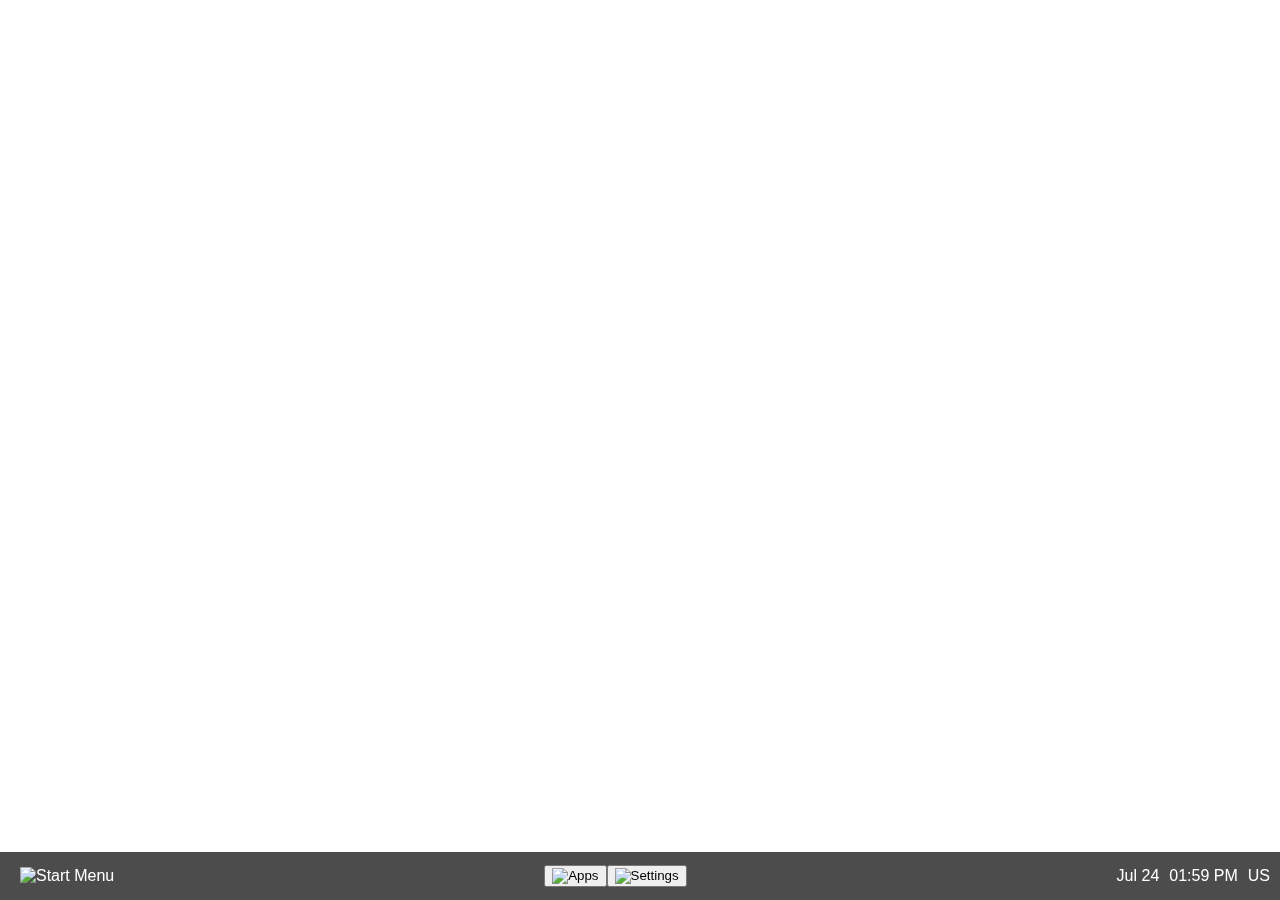
==== commit 20dab5cf: "Update index.html" ====
--- a/index.html
+++ b/index.html
@@ -36,24 +36,20 @@
       display: flex;
       justify-content: center;
       align-items: center;
+      flex: 1;
     }
 
     .taskbar-right {
       display: flex;
       justify-content: center;
       align-items: center;
+      margin-right: 20px;
     }
 
     .taskbar-left {
       display: flex;
       justify-content: center;
       align-items: center;
-    }
-
-    .taskbar-right div {
-      display: flex;
-      align-items: center;
-      margin-left: 10px;
     }
 
     .taskbar-left button, .taskbar-right button {
@@ -74,7 +70,7 @@
       position: absolute;
       bottom: 60px;
       left: 0;
-      background-color: #333;
+      background-color: rgba(0, 0, 0, 0.8);
       width: 100%;
       height: 100%;
       z-index: 2000;
@@ -102,6 +98,7 @@
       background-color: #555;
     }
 
+    /* App Windows */
     .window {
       width: 400px;
       height: 300px;
@@ -240,7 +237,7 @@
   <!-- Taskbar -->
   <div id="taskbar">
     <div class="taskbar-left">
-      <button id="startBtn"><img src="https://i.imgur.com/your-icon-link.png" alt="Start Menu"></button>
+      <button id="startBtn"><img src="https://i.imgur.com/wWQQWAc.png" alt="Start Menu"></button>
     </div>
     <div class="taskbar-center">
       <button><img src="https://img.icons8.com/ios-filled/50/ffffff/app.png" alt="Apps"></button>
